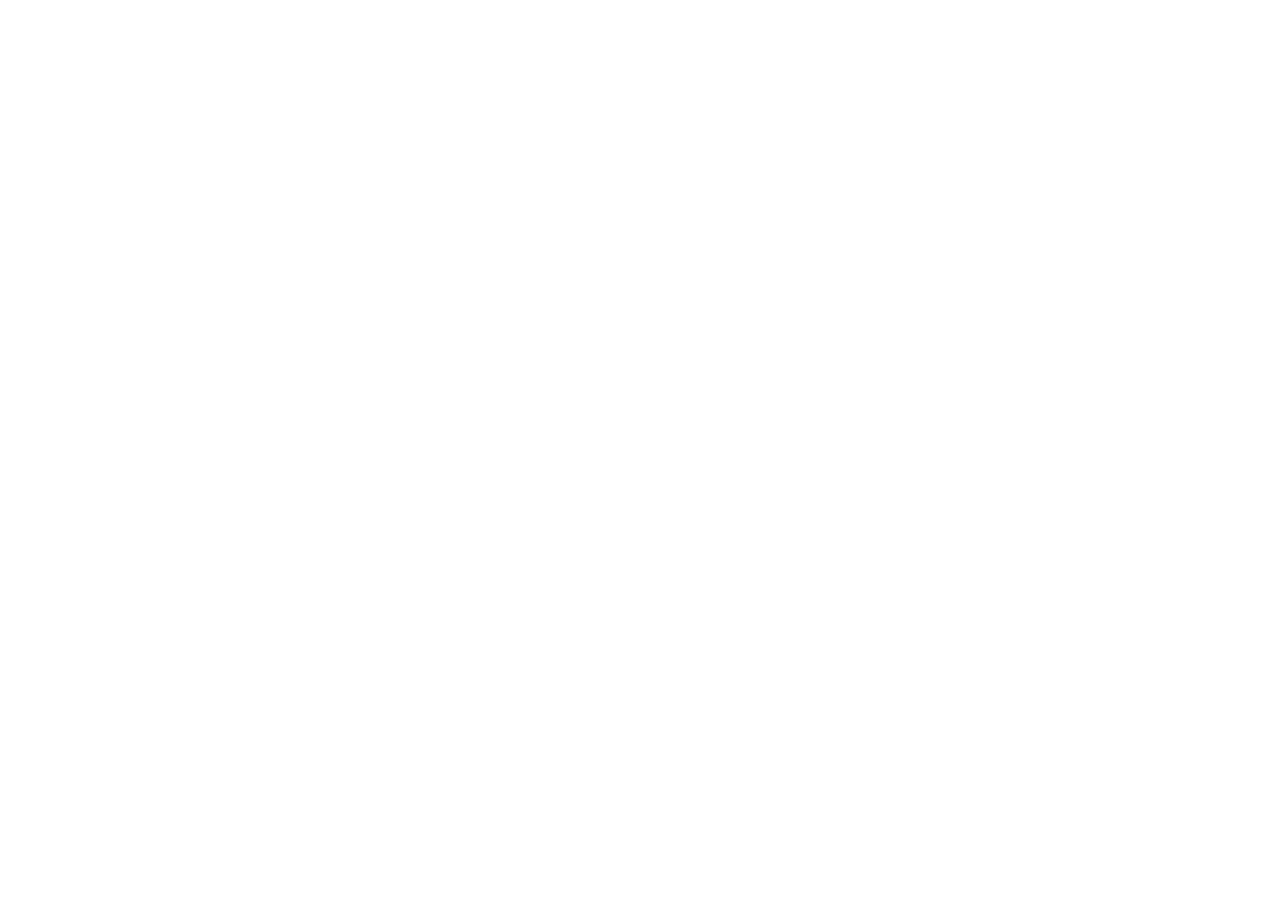
==== home.html @ 7515a609 "agregar favicon" ====
<!DOCTYPE html>
<html lang="en">
<head>
    <meta charset="UTF-8">
    <meta http-equiv="X-UA-Compatible" content="IE=edge">
    <meta name="viewport" content="width=device-width, initial-scale=1.0">
    <title>Home</title>
</head>
<body>
    
</body>
</html>
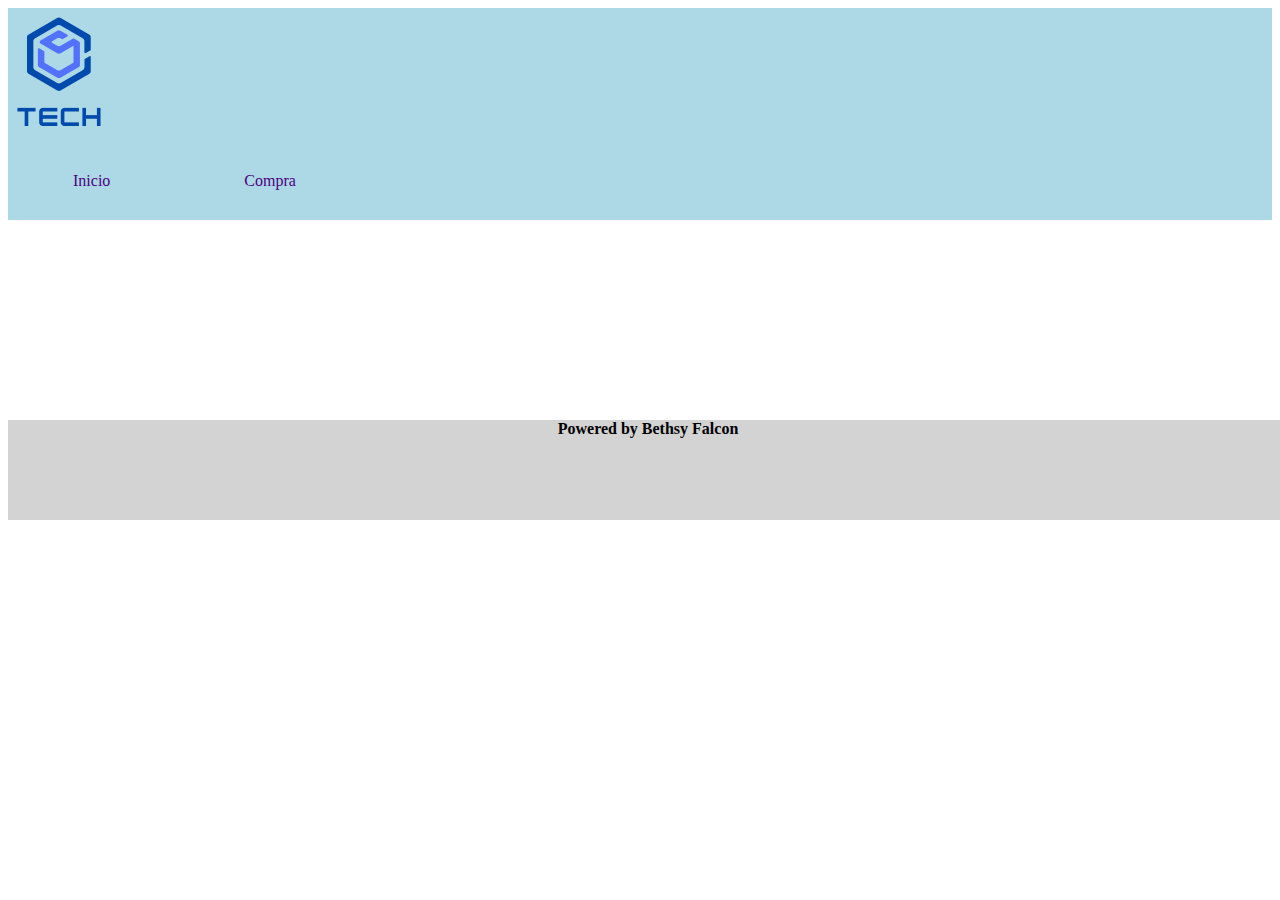
==== commit 3b1e2e7b: "agregar navbar al proyecto" ====
--- a/home.html
+++ b/home.html
@@ -4,9 +4,21 @@
     <meta charset="UTF-8">
     <meta http-equiv="X-UA-Compatible" content="IE=edge">
     <meta name="viewport" content="width=device-width, initial-scale=1.0">
-    <title>Home</title>
+    <link rel="icon" href="./images/icon-tech.ico">
+    <link rel="stylesheet" href="./styles/styles.css">
+    <title>Inicio</title>
 </head>
 <body>
-    
+    <header>
+        <nav>
+            <span><img src="./images/logo-tech.png" alt="logo-tech"></span>
+            <ul class="menu">                
+                <li class="lista"><a href="./home.html">Inicio</a> </li>
+                <li class="lista"><a href="./index.html">Compra</a> </li>                
+            </ul>
+        </nav>
+    </header>
+    <main></main>
+    <footer>Powered by Bethsy Falcon</footer>
 </body>
-</html>+</html>
--- a/styles/styles.css
+++ b/styles/styles.css
@@ -0,0 +1,80 @@
+html{
+    margin: 0 auto;
+}
+
+img{
+    
+}
+h1{
+    text-align: center;
+}
+
+div{
+    border: 1px solid;
+    width: 500px;
+    margin: 0 auto;
+    text-align: center;
+    justify-content: center;
+}
+.contenedor {
+    border: 1px solid;
+    width: 400px;
+    margin: 0 auto;
+    text-align: center;
+}
+li{
+    margin: 15px;
+    list-style: none;
+}
+
+button{
+    background: red;
+    margin: 15px;
+    color: white;
+}
+
+.discount{
+    color: red;
+}
+
+.inputNum{
+    width: 5%;
+}
+
+nav{
+    background-color: lightblue;
+    width: 100%;
+}
+
+.menu{
+    list-style: none;
+    margin: 0;
+    padding: 0;
+    width: 100%;
+}
+
+.menu .lista{
+    display: inline-block;
+}
+
+.lista a{
+    text-decoration: none;
+    color: indigo;
+    padding: 15px 50px;
+    display:block;
+}
+
+.lista a:hover{
+    background-color: lightgray;
+}
+
+footer{
+    background-color: lightgray;
+    text-align: center;
+    font-weight: bold;
+    color: black;
+    width: 100%;
+    height: 100px;
+    margin-top: 200px;
+    position: absolute;  
+}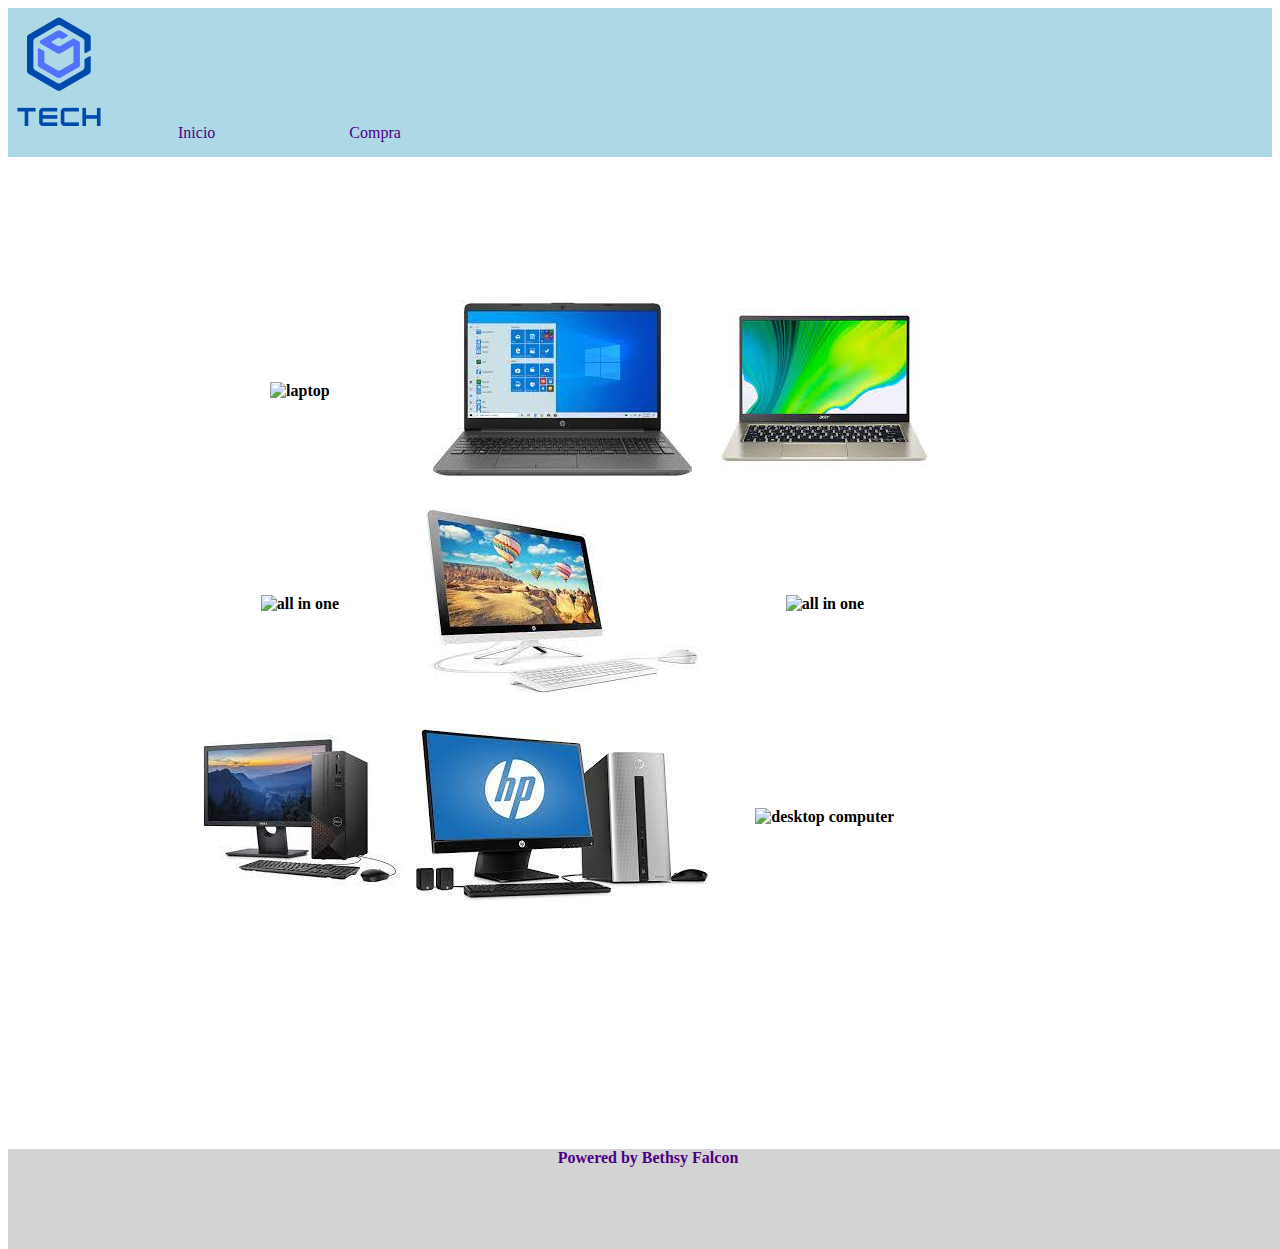
==== commit 8b72134b: "separar la orden de compra" ====
--- a/home.html
+++ b/home.html
@@ -11,14 +11,34 @@
 <body>
     <header>
         <nav>
-            <span><img src="./images/logo-tech.png" alt="logo-tech"></span>
-            <ul class="menu">                
+            
+            <ul class="menu"> 
+                <a href="./home.html"><img src="./images/logo-tech.png" alt="logo-tech"></a>            
                 <li class="lista"><a href="./home.html">Inicio</a> </li>
                 <li class="lista"><a href="./index.html">Compra</a> </li>                
             </ul>
         </nav>
     </header>
-    <main></main>
+    <main>
+        <table class="catalog">
+                <tr>
+                    <th><img src="https://encrypted-tbn3.gstatic.com/shopping?q=tbn:ANd9GcQnUPLqP71obcc2k-RRhSRkq_pEUCfClErCubLis1U0cYfj0I5mX_19evpz-hbclKXB_39vUhOQ_IA&usqp=CAc" alt="laptop"></th>
+                    <th><img src="[data-uri]" alt="laptop"></th>
+                    <th><img src="[data-uri]" alt="laptop"></th>
+                </tr>
+                <tr>
+                    <th><img src="https://encrypted-tbn0.gstatic.com/shopping?q=tbn:ANd9GcRnf2c63T_StvJ_h_L76HvU9rEdoUR4pYP-mLz0HJD8Cf-Oep6AsqHFEKMkaMHBBcN89qqeH2TUyQ&usqp=CAc" alt="all in one"></th>
+                    <th><img src="[data-uri]" alt="producto"></th>
+                    <th><img src="https://encrypted-tbn0.gstatic.com/images?q=tbn:ANd9GcRt2Omo3TQb4AgEyPL0T_AAq5-MBusTTiB7eQ&usqp=CAU" alt="all in one"></th>
+                </tr>
+                <tr>
+                    <th><img src="[data-uri]" alt="desktop computer"></th>
+                    <th><img src="[data-uri]" alt="desktop computer"></th>
+                    <th><img src="https://encrypted-tbn0.gstatic.com/images?q=tbn:ANd9GcQtK2x5Apdc_JndsOQRZt_BiNVOdxYweZ6QgKzdfgk5T4zmIcXSi-BkkCR9SCWXv8l9elw&usqp=CAU" alt="desktop computer"></th>
+                </tr>
+            
+        </table>
+    </main>
     <footer>Powered by Bethsy Falcon</footer>
 </body>
 </html>
--- a/styles/styles.css
+++ b/styles/styles.css
@@ -1,34 +1,29 @@
-html{
-    margin: 0 auto;
-}
 
-img{
-    
-}
 h1{
     text-align: center;
 }
 
-div{
+div{  
+    
     border: 1px solid;
     width: 500px;
     margin: 0 auto;
-    text-align: center;
-    justify-content: center;
+    text-align: center;         
 }
-.contenedor {
-    border: 1px solid;
+
+.contenedor {    
     width: 400px;
     margin: 0 auto;
-    text-align: center;
+    text-align: center;    
 }
+
 li{
     margin: 15px;
     list-style: none;
 }
 
 button{
-    background: red;
+    background: navy;
     margin: 15px;
     color: white;
 }
@@ -44,6 +39,8 @@
 nav{
     background-color: lightblue;
     width: 100%;
+    margin: 0px;
+    padding: 0px;
 }
 
 .menu{
@@ -60,8 +57,7 @@
 .lista a{
     text-decoration: none;
     color: indigo;
-    padding: 15px 50px;
-    display:block;
+    padding: 15px 50px;    
 }
 
 .lista a:hover{
@@ -72,9 +68,23 @@
     background-color: lightgray;
     text-align: center;
     font-weight: bold;
-    color: black;
+    color: indigo;
     width: 100%;
     height: 100px;
     margin-top: 200px;
     position: absolute;  
-}+}
+
+.catalog{
+    
+    padding: 15px 50px;    
+    margin-top: 8%;
+    margin-left: 10%;
+    display: flex;
+    flex-wrap: wrap;
+    list-style: none;
+}
+
+.catalog th:hover {
+    background-color: #ddd;
+  }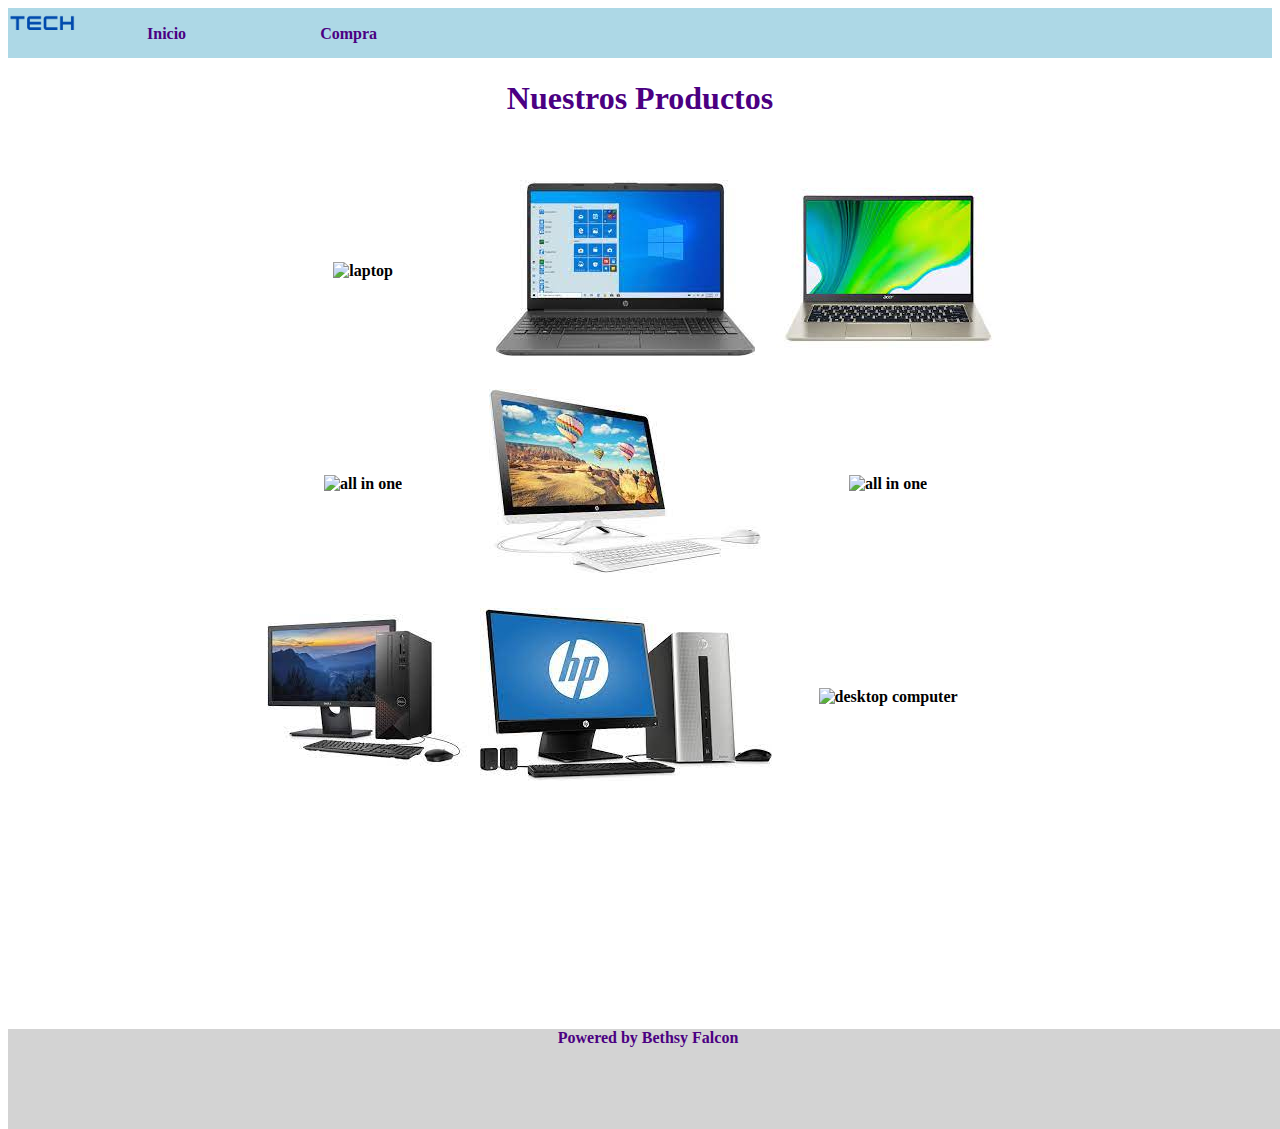
==== commit 19b0280f: "cambios de css" ====
--- a/home.html
+++ b/home.html
@@ -13,13 +13,14 @@
         <nav>
             
             <ul class="menu"> 
-                <a href="./home.html"><img src="./images/logo-tech.png" alt="logo-tech"></a>            
+                <a href="./home.html"><img class='logo' src="./images/logo-tech.png" alt="logo-tech"></a>            
                 <li class="lista"><a href="./home.html">Inicio</a> </li>
                 <li class="lista"><a href="./index.html">Compra</a> </li>                
             </ul>
         </nav>
     </header>
     <main>
+        <h1>Nuestros Productos</h1>
         <table class="catalog">
                 <tr>
                     <th><img src="https://encrypted-tbn3.gstatic.com/shopping?q=tbn:ANd9GcQnUPLqP71obcc2k-RRhSRkq_pEUCfClErCubLis1U0cYfj0I5mX_19evpz-hbclKXB_39vUhOQ_IA&usqp=CAc" alt="laptop"></th>
--- a/styles/styles.css
+++ b/styles/styles.css
@@ -1,20 +1,22 @@
 
 h1{
     text-align: center;
+    color: indigo;
 }
 
-div{  
-    
+div{      
     border: 1px solid;
     width: 500px;
     margin: 0 auto;
-    text-align: center;         
+    text-align: center;      
+    border-radius: 20px;   
 }
 
 .contenedor {    
     width: 400px;
     margin: 0 auto;
-    text-align: center;    
+    text-align: center;  
+    border-radius: 5px;  
 }
 
 li{
@@ -26,21 +28,29 @@
     background: navy;
     margin: 15px;
     color: white;
+    border-radius: 5px;
+}
+button:hover{
+    background-color: gray;
 }
 
 .discount{
     color: red;
 }
 
+input {
+    border-radius: 5px;
+}
+
 .inputNum{
     width: 5%;
+    
 }
 
 nav{
     background-color: lightblue;
     width: 100%;
-    margin: 0px;
-    padding: 0px;
+    font-weight: bold;    
 }
 
 .menu{
@@ -48,6 +58,7 @@
     margin: 0;
     padding: 0;
     width: 100%;
+    border-radius: 5px;
 }
 
 .menu .lista{
@@ -75,11 +86,9 @@
     position: absolute;  
 }
 
-.catalog{
-    
-    padding: 15px 50px;    
-    margin-top: 8%;
-    margin-left: 10%;
+.catalog{    
+    padding: 15px 50px;       
+    margin-left: 15%;
     display: flex;
     flex-wrap: wrap;
     list-style: none;
@@ -87,4 +96,14 @@
 
 .catalog th:hover {
     background-color: #ddd;
-  }+  }
+
+.logo{
+    width: 70px;
+    text-align: center; 
+}
+
+a {
+    text-decoration: none;
+    color: white;
+}